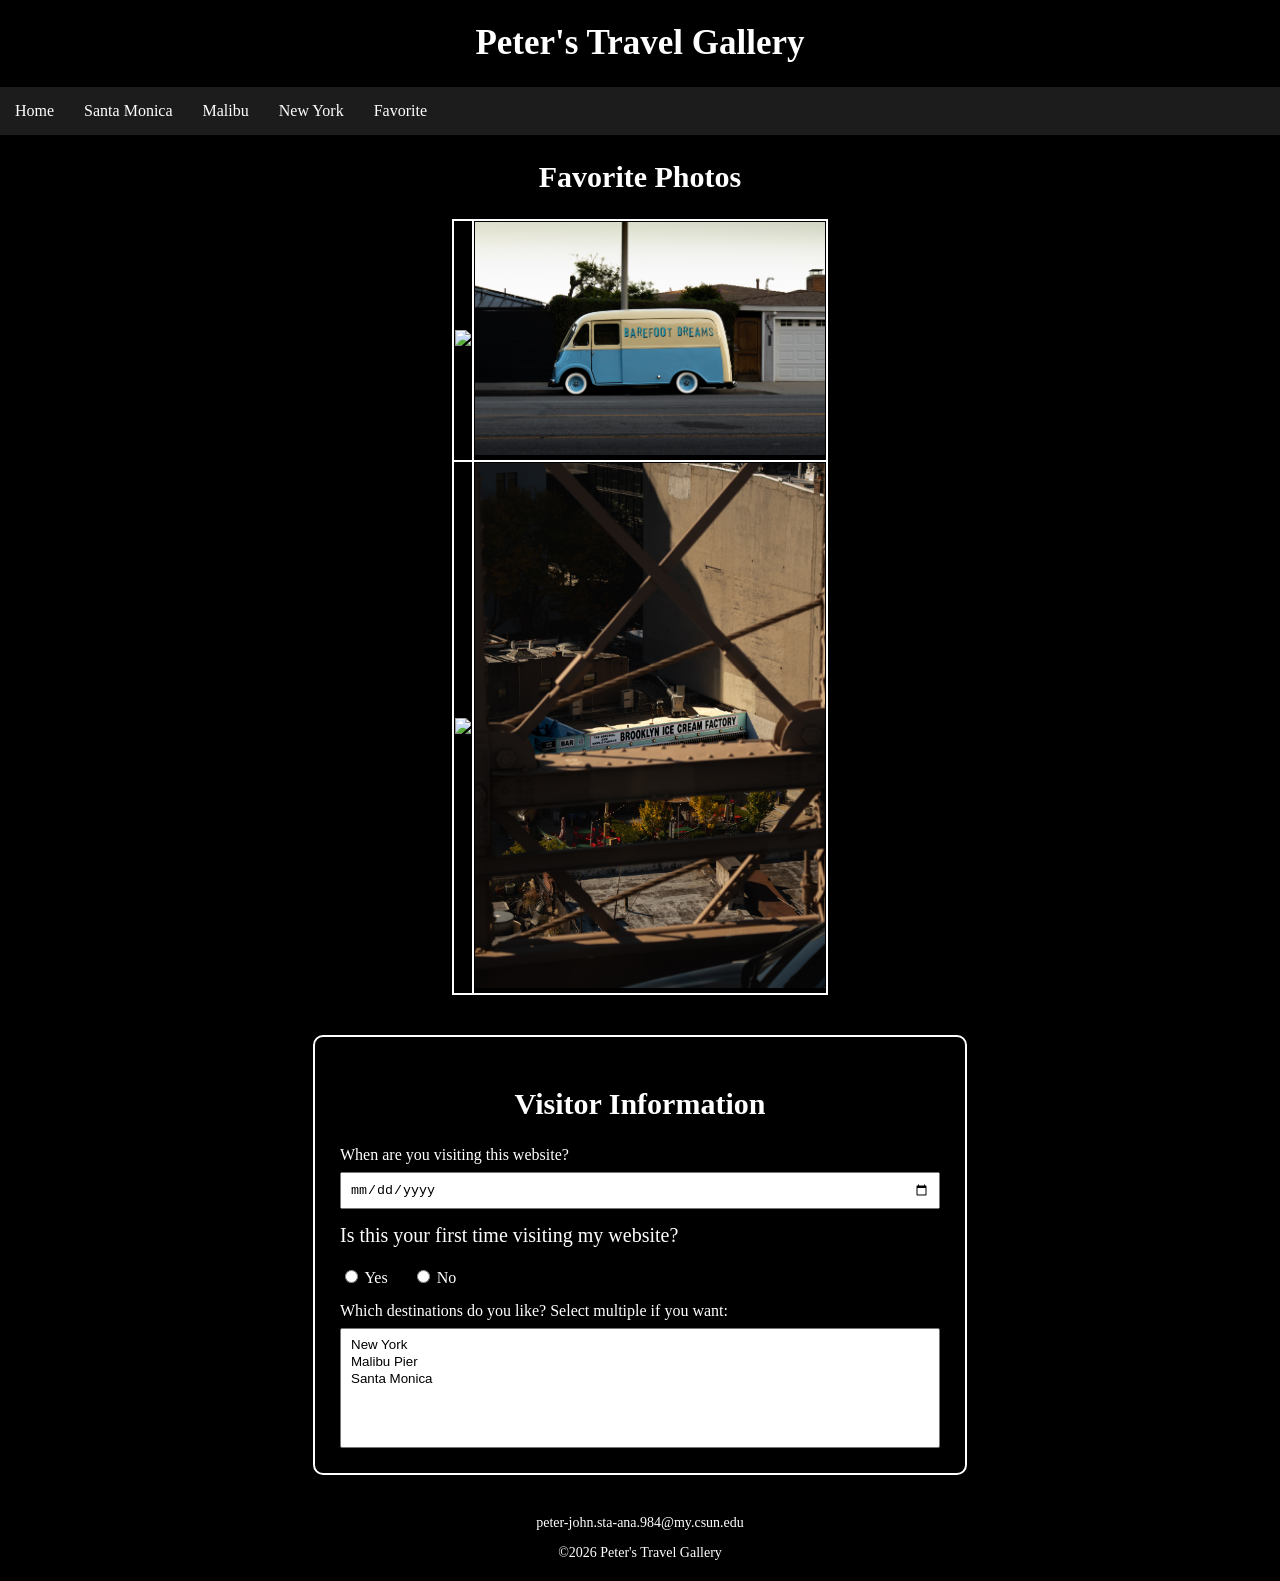
==== favorite.html @ eb562e08 "Initial Submission" ====
<!DOCTYPE html>
<html lang="en">
<head>
    <meta charset="UTF-8">
    <meta name="viewport" content="width=device-width, initial-scale=1.0">
    <title>favorite</title>
    <link rel="stylesheet" href="style-sheet.css">
</head>
<body>
    <header>
        <h1>Peter&apos;s Travel Gallery</h1>
        <nav class="navbar"> <!--This is the navigation bar its located on top of the pages.
                                I am using this to go between the pages in my website -->
            <ul>
                <li><a href="index.html">Home</a></li>
                <li><a href="santa-monica.html">Santa Monica</a></li>
                <li><a href="malibu.html">Malibu</a></li>
                <li><a href="new-york.html">New York</a></li>
                <li><a href="favorite.html">Favorite</a></li>
            </ul>
        </nav>
    </header>
    <h2 id="h2-favorite">Favorite Photos</h2>
    <table>
    <tbody> <!--The tbody element groups the main content of the table containing my favorite photos-->
        <tr>
            <td>
                <img src="./images/TER4147.jpg">
            </td>

            <td>
                <img src="./images/TAE4903.JPG">
            </td>
        </tr>

        <tr>
            <td>
                <img src="./images/TAE4939.JPG">
            </td>

            <td>
                <img src="./images/DSC1596.jpg">
            </td>
        </tr>
    </tbody>
    </table>
    

    <section class="visitor-form">
        <h2>Visitor Information</h2>

        <form>
            <!-- The date input allows the visitor to select the date of their visit. -->
            <label for="visit-date">When are you visiting this website?</label>
            <input type="date" id="visit-date" name="visit-date" required>

            <!-- Radio inputs allow the visitor to choose only one answer. -->
            <p>Is this your first time visiting my website?</p>

            <input type="radio"
                name="first-visit"
                required>
            <label>Yes</label>

            <input type="radio"
                name="first-visit">
            <label>No</label>

            <!-- The multiple attribute allows more than one option to be selected. -->
            <label for="favorite-places">
                Which destinations do you like? Select multiple if you want:
            </label>

            <select id="favorite-places"
                    name="favorite-places"
                    multiple>
                <option value="new-york">New York</option>
                <option value="malibu">Malibu Pier</option>
                <option value="santa-monica">Santa Monica</option>
            </select>

        </form>
    </section>


    <footer class="footer">
        <p>peter-john.sta-ana.984@my.csun.edu</p>
        <p>&copy;2026 Peter&apos;s Travel Gallery</p>
    </footer>
</body>
</html>
---- style-sheet.css ----
body{
    margin: 0px;
    background-color: hsl(0, 0%, 0%);
    color: white;
    font-family: Georgia, 'Times New Roman', Times, serif;
}
main{
    margin-left: 20px;
    margin-right: 20px;
}
h1{
    text-align: center;
    font-size: 35px;
}
.navbar ul{
    list-style-type: none;
    background-color: hsl(0, 0%, 11%);
    padding: 0px;
    margin: 0px;
    overflow: hidden;
}
.navbar a{
    color: white;
    text-decoration: none;
    padding: 15px;
    display: block;
    text-align: center;
}
.navbar a:hover{ /*This sets the color when you hover on the navigation bar*/
    background-color: hsl(38, 24%, 80%);
}
.navbar li{
    float: left; /*This puts the list to the left on the navigation bar*/
}
.footer p{
    color: white;
    text-align: center;
    font-size: 14px;
}
footer{
    margin: 20px;
}

img {
    width: 350px;
    height: auto;
}
p{
    font-size: 20px;
}
h2{
    font-size: 30px;
}
.home-text p{
    font-size: 20px;
    text-align: justify;
}
.home-text h2{
    text-align: center;
}

.about-me{
    margin: 20;
}

.about-me p{
    font-size: 20px;
    text-align: justify;
}
.about-me h3{
    font-size: 25px;
}

.home-content{
    display: flex;
    align-items: center;
    gap: 40px;
    padding: 20px;
}

.home-text{
    flex: 1;
    text-align: left;
}
video{
    display: block;
    margin: 20px auto;
}
.video p{
    text-align: center;
}
.santa-monica-content{
    text-align: center;
}
.malibu-content{
    text-align: center;
    padding: 10px;
}
.nyc-content{
    text-align: center;
}
.did-you-know{
    text-align: center;
}

table,
th,
td {
    border: 2px solid white;
    border-collapse: collapse;
}
table {
    margin-left: auto;
    margin-right: auto;
    border-collapse: collapse;
}
#h2-favorite{
    text-align: center;
}

.visitor-form {
    width: 90%;
    max-width: 600px;
    margin: 40px auto;
    padding: 25px;
    border: 2px solid white;
    border-radius: 10px;
    color: white;
}

.visitor-form h2 {
    text-align: center;
}

.visitor-form label,
.visitor-form p {
    display: block;
    margin-top: 15px;
}

.visitor-form input[type="radio"] + label {
    display: inline;
    margin-right: 20px;
}

.visitor-form input[type="date"],
.visitor-form select {
    display: block;
    width: 100%;
    margin-top: 8px;
    padding: 8px;
    box-sizing: border-box;
}

.visitor-form select {
    min-height: 120px;
}
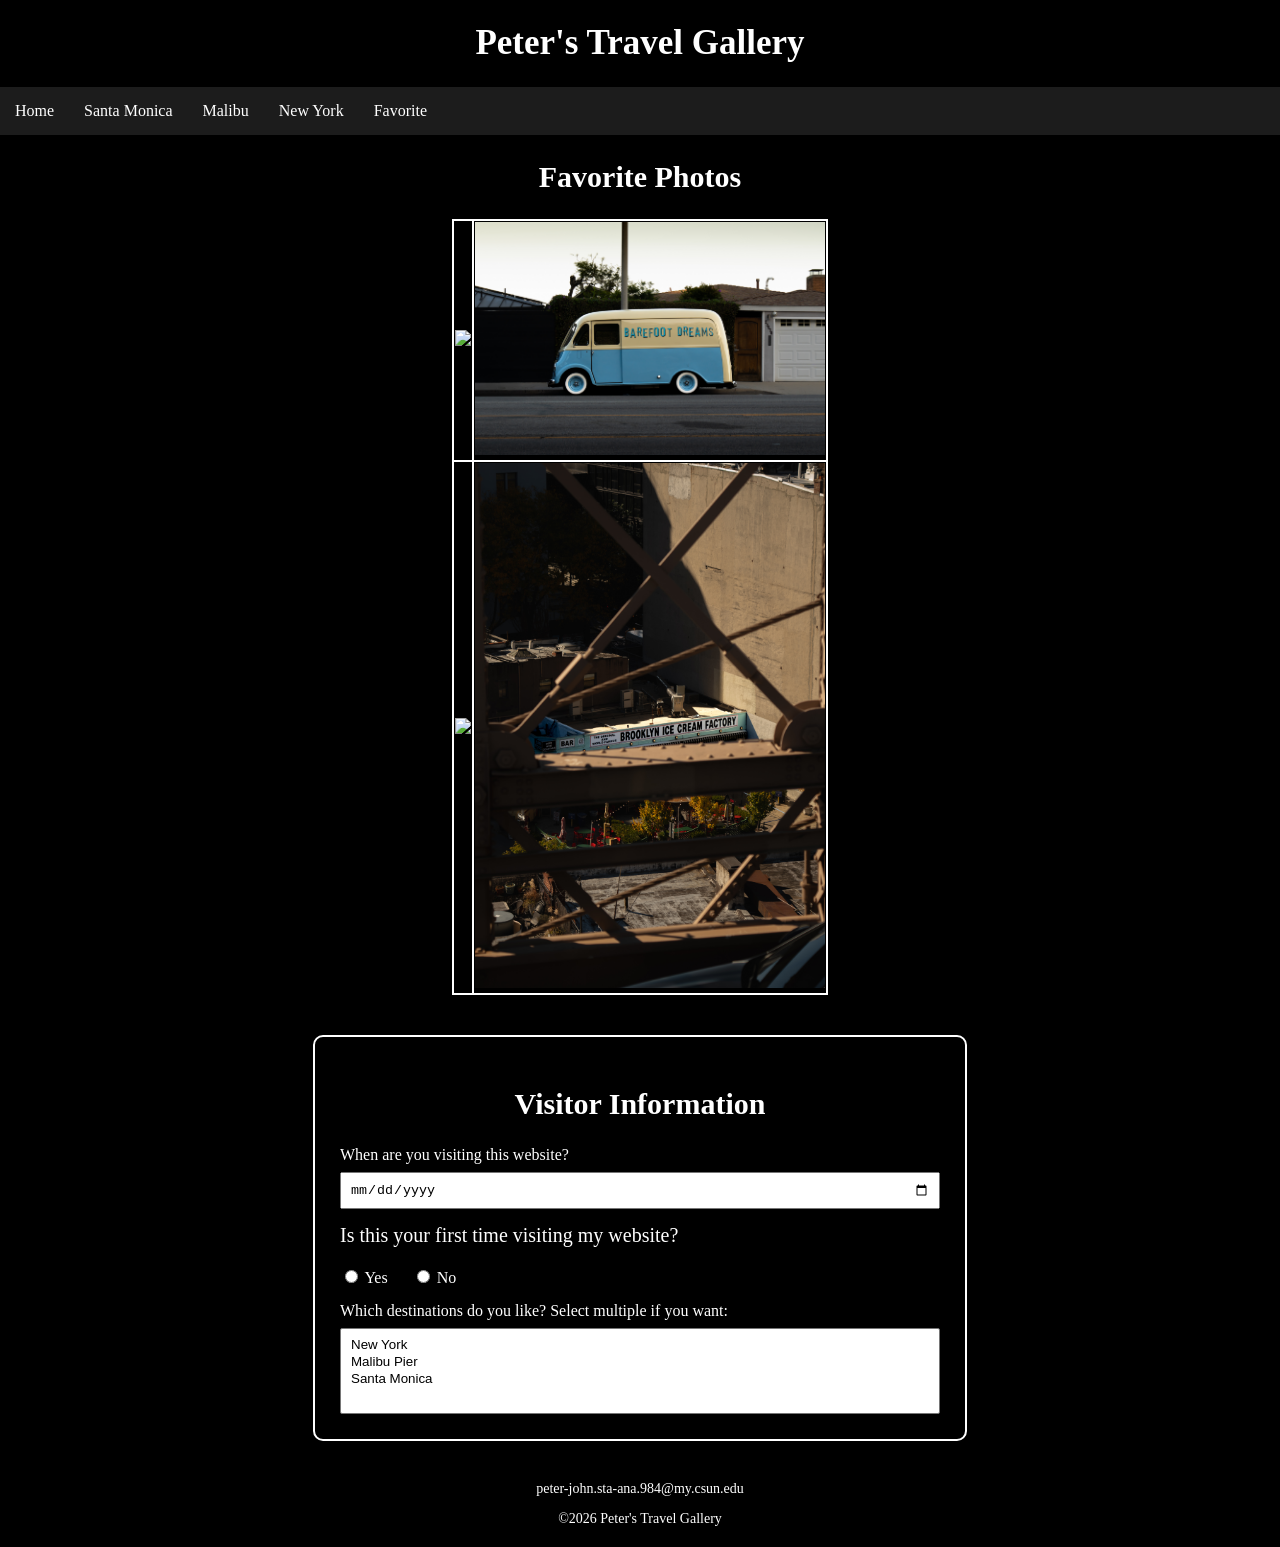
==== commit b1103d73: "Initial Submission" ====
--- a/favorite.html
+++ b/favorite.html
@@ -3,7 +3,7 @@
 <head>
     <meta charset="UTF-8">
     <meta name="viewport" content="width=device-width, initial-scale=1.0">
-    <title>favorite</title>
+    <title>Favorite</title>
     <link rel="stylesheet" href="style-sheet.css">
 </head>
 <body>
@@ -58,15 +58,18 @@
             <p>Is this your first time visiting my website?</p>
 
             <input type="radio"
+                id="first-visit-yes"
                 name="first-visit"
                 required>
-            <label>Yes</label>
+            <label for="first-visit-yes">Yes</label>
 
             <input type="radio"
+                id="first-visit-no"
                 name="first-visit">
-            <label>No</label>
+            <label for="first-visit-no">No</label>
 
             <!-- The multiple attribute allows more than one option to be selected. -->
+            <!--You need to drag to select more than one-->
             <label for="favorite-places">
                 Which destinations do you like? Select multiple if you want:
             </label>
@@ -77,6 +80,7 @@
                 <option value="new-york">New York</option>
                 <option value="malibu">Malibu Pier</option>
                 <option value="santa-monica">Santa Monica</option>
+                <!--Options is used to have options for the form-->
             </select>
 
         </form>
--- a/style-sheet.css
+++ b/style-sheet.css
@@ -153,6 +153,6 @@
 }
 
 .visitor-form select {
-    min-height: 120px;
+    min-height: 80px;
 }
 
